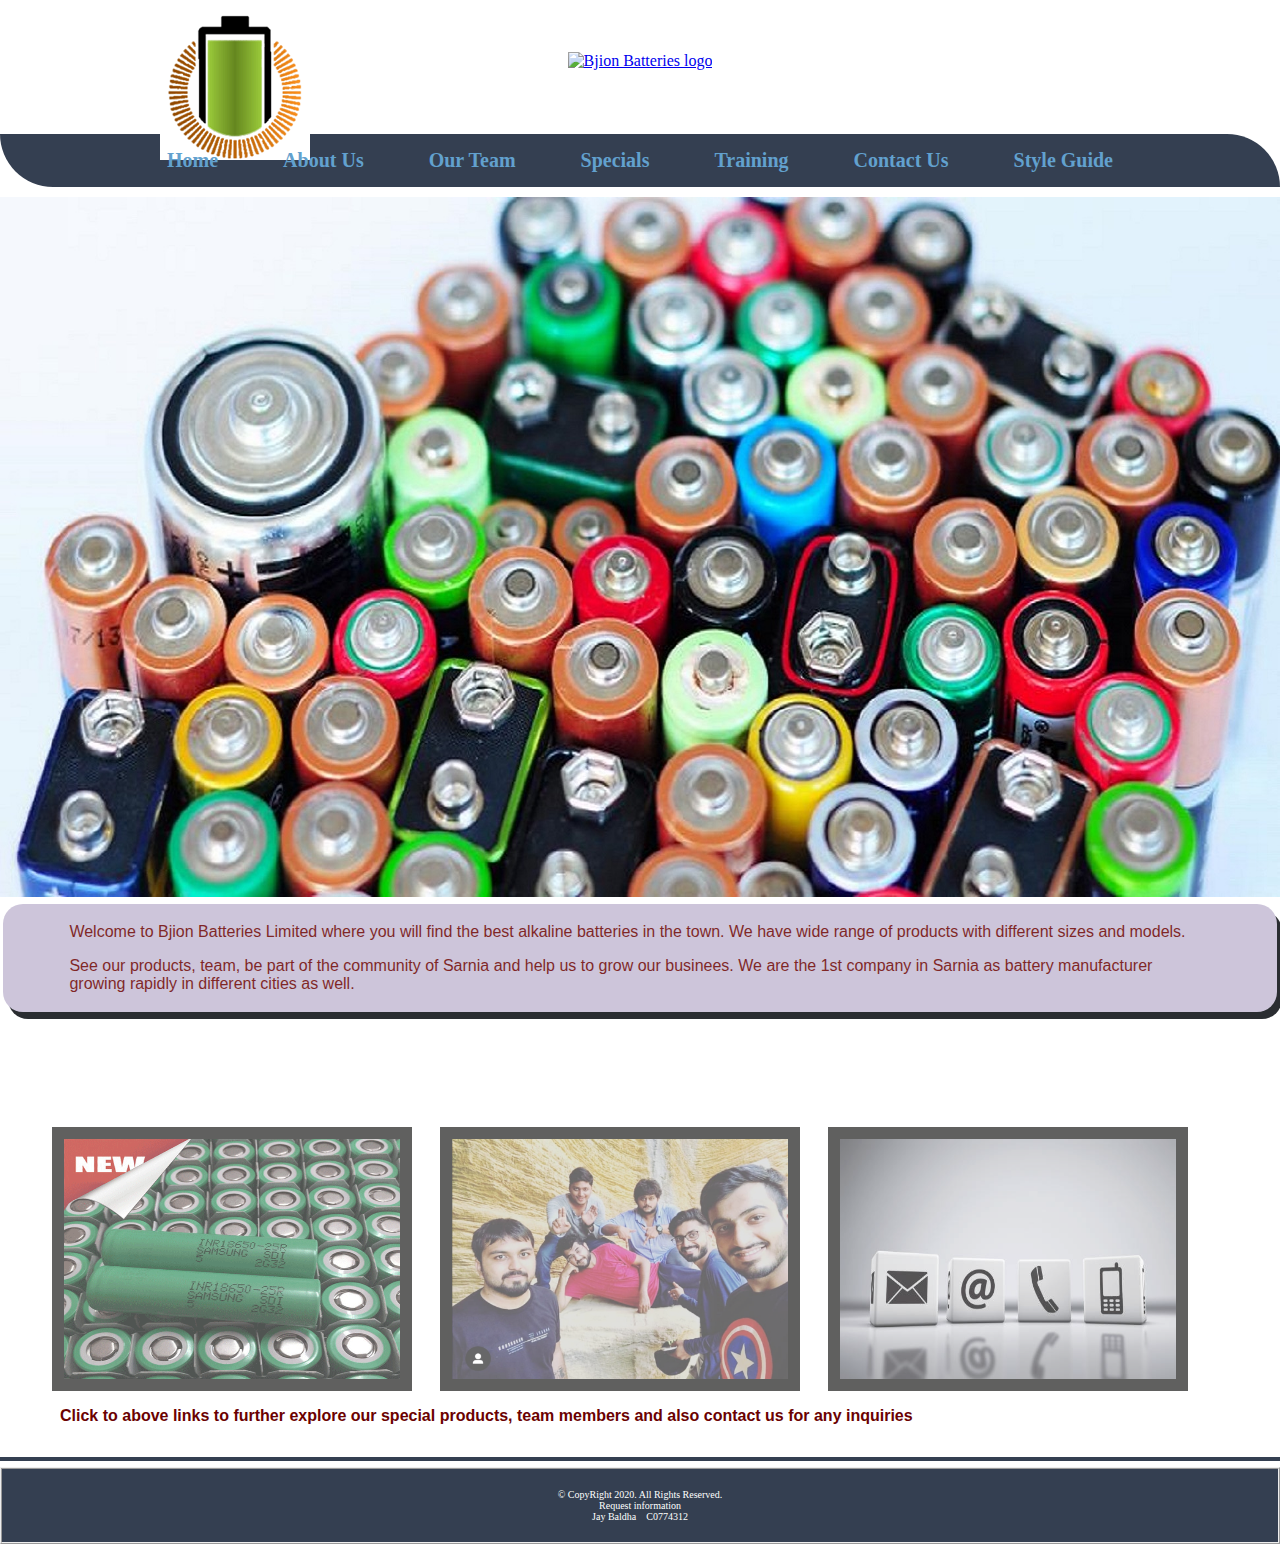
==== index.html @ bc3aaf6a "Initial commit" ====
<!DOCTYPE html>
<!--Name:Jay Baldha, Id:C0774312-->

<html lang="en">

<head>
            <link rel="stylesheet" href="css/team.css"> 
            <link rel="stylesheet" href="css/about.css"> 
            <link rel="stylesheet" href="css/styles1.css">
        <title>Bjion Batteries Limited</title>
        <meta charset="utf-8">
        <meta name="viewport" content="width-device-width, initial-scale=1">
</head>

<body id="container">

       <!-- Use the header tag for company logo -->
       <header>
        <a href="index.html"><img src="images/logo.png" alt="Bjion Batteries logo"></a>
       </header>
       <div class="companyName"><a href="index.html"><img src="images/final_logo.png" alt="Bjion Batteries logo"></a></div>
       <!--Use the nav area to add the hyperlinks to other pages--> 
       <nav>
            <a href="index.html">Home</a>
            <a href="about.html">About Us</a>
            <a href="team.html">Our Team</a>
            <a href="specials.html">Specials</a> 
            <a href="training.html">Training</a>
            <a href="contact.html">Contact Us</a>
            <a href="styleguide1.html">Style Guide</a>
        </nav>
       
       <div id="banner"> <!--/*class="desktop" use in future-->
            <!--Batteries Page Banner-->
            <img src="images/batteriesBanner1.jpg" alt="Batteries banner image" width="1940px" height="700px">
       </div>

       <!--Use the main area to add the main content of the webpage-->
       <main>
        <p>Welcome to Bjion Batteries Limited where you will find the best alkaline batteries in the town.
            We have wide range of products with different sizes and models. 
        </p>
        <div class="mobile">
        </div>
        <div class="desktop">
            <p>
                See our products, team, be part of the community of Sarnia and help us to grow our businees.
                We are the 1st company in Sarnia as battery manufacturer growing rapidly in different cities as well. 
            </p>
        </div>
       </main>
       <marquee><h1>Order From Us!!</h1></marquee>
            <figure>
                <a href="Specials.html"><img src="images/product1.jpg" alt="Special offer"></a>
                <a href="Team.html"><img src="images/team_photo.jpeg" alt="Team photo "></a>
                <a href="contact.html"><img src="images/contact_us.jpg" alt="sign up icon"></a> 
                <figcaption>Click to above links to further explore our special products, team members and also contact us for any inquiries </figcaption>
            </figure>
       <!--Use -->
       <hr>
       <footer>
        &copy; CopyRight 2020. All Rights Reserved.<br>
        <a href="mailto:jbaldha8@gmail.com">Request information</a><br>
        <span>Jay Baldha &nbsp; &nbsp;C0774312</span>
       </footer>
</body>
</html>
---- css/team.css ----
/* Name:Jay Baldha, Id:C0774312 */
/* Media Query for tablet viewport targets screen size with a minimum width of 660px. */

@media only screen and (min-width: 660px){
    /*Style that specifies a horizontal display for navigation links */
    .mobile{
        display:none; 
    }
    .desktop{
        display:inline;
    }
    .tablet{
        display:block;
        margin-top: -3em;
        margin-bottom:-1em;
    }
    /*Style specifies bottom padding for the section element */
    section{padding-bottom:3em;}
    
    /*Style for h1 section element */
    section h1{text-align:left;}
    /*Style for anchor element within the section element */
    section a{
        background-color:transparent;
        color:#1d1d1c;
        font-weight: normal;
        padding: 0;
        text-decoration:underline;
    }
    /*Style for article element*/
    article{
        background-color:#c1d9ca;
        float:left;
        margin:0.5%;
        padding:0.5%;
        text-align:center;
        width:31%;
    }
    /*Style for image element contained within the main article element */
    main article img{
        border: solid 0.1em #1d1d1c;
        margin-left:auto;
        margin-right:auto;
    }
    /*Style for paragraph element contained within the main article element */
    main article p{
        color:#000000;
        margin-top:2%;
        padding:1%;
        text-align:left;
    }
    /*Style for unordered list element contained within the main article element */
    main article ul{
        text-align:left;
    }
    /*Style for aside element*/
    aside{
        background-color: #ffffff;
        border-radius: 0 0 5em 5em;
        box-shadow: 1em 1em 1em #4c4f4d;
        padding:1.5em;
        margin:1em
    }
    }
/* Media Query for desktop viewport targets screen size with a minimum width of 830px. */
@media only screen and (min-width: 830px){
    /*Style for our team main article image element*/
    article img{
        background-color:#1d1d1c;
        display:inline;
        height:10%;
        width:28%;
        margin:1%;
        padding:1%;
    }
    /*Style for images within the figure element */
    figure img{
        background-color:#1d1d1c;
        display:inline;
        height:8em;
        width:28%;
        margin:1%;
        padding:1%;
    }
    /*Style for anchor elements within the figure element */
    figure a{
        background-color:transparent;
        padding:0;
        text-decoration: none;
    }
    /*Style applies height and opacity to images within figure element*/
    figure img{
        height:15em;
        opacity:0.7;
    }
    /*Style removes transparency on hover*/
    figure img:hover{
        opacity:1;
    }
    /*Style for figCaption */
    figcaption{
        margin-left: 20px;
        font-family: 'Lucida Sans', 'Lucida Sans Regular', 'Lucida Grande', 'Lucida Sans Unicode', Geneva, Verdana, sans-serif;
        color:rgb(107, 1, 1);
        font-weight: bold;
    }

    /* Style specifies a  color and left margin for the section element */
    section{
        color: #ffffff;
        margin-left:1em;
        padding-bottom: 5em;
    }
    /*Style for anchor element within the section element */
    section a{
        color:#ffffff;
        
    }/*Style for paragraph element within the section element */
    section p{
        margin-left:0;
    }
    /* Style for main element */
    main p{
        color:white;
    }
    /*Style for h2 article element */
    main article h2{
        color: #000000;
    }
    }
---- css/about.css ----
/*Jay Baldha-
id-C0774312*/
/* body{background-color: #1d1d1c;} */
#container{
    width:100%;
    margin-left:auto;
    margin-right:auto;
}
/*Style for the header specifies top margin,background color,rounder corners,and center-aligns content */
header{
    text-align: center;
}
/*Style for the nav specifies text properties */
nav{
    font-family: Georgia, 'Times New Roman', Times, serif;
    font-size: 1.25em;
    font-weight: bold;
    text-align:center;
    margin-top:-1.5em;
}
main{
    display: block;
    font-family:Verdana, Geneva, Tahoma, sans-serif;
    font-size: 1em;
    margin-top:0.5em;
    margin-bottom:10px;
    padding:1em;
    border-radius:2em 0 2em 0;
    background-color:#FFFFFF;
    opacity: 0.85;
}
/*Style for the footer specifies font size,text alignment, and top margin*/
footer{
    font-size: .70em;
    text-align:center;
    margin-top:2em;
    color: #ffffff;
}
.equip{
    display:none;
}
/*Style specifies padding and margin for unordered list*/
nav ul{
    padding :0;
    margin-top:0.5em;
    margin-bottom: 0.5em;
}
/*Style for nav li specifies the background color, rounded corners, removes bullet style, and applies
margins and padding for list items within the navigation */
nav li{
    background-color:#9d9d93;
    border-radius:2em;
    list-style-type:none;
    margin:0.3em;
    padding:0.4em;
}
/* Style changes navigation link text color to white and removes the underline */
nav li a{
    color:#FFFFFF;
    text-decoration:none;
}
/*style displays the mobile class*/
.mobile{
    display:inline;
}
/*style hides the desktop class*/
.desktop{
    display:none;
}
.tablet{
    display:none;
}
dt{font-weight:bold;}
dd{padding-bottom:20px;}
ol{
    list-style-type: lower-roman;
}
/* Style for anchor elements within the main element*/
main a{
    background-color:#9d9d93;
    border-radius:1em;
    color:#ffffff;
    font-weight: bold;
    padding: 0.5em;
    text-decoration: none;
}
footer a{
    color:#ffffff;
    text-decoration: none;
}
img{
    max-width:100%;
}
/*Style for aside element*/
aside{
    font-style:italic;
}
/* Media Query for tablet viewport targets screen size with a minimum width of 660px. */

@media only screen and (min-width: 660px){
/*Style that specifies a horizontal display for navigation links */
nav li{
    display: inline;
    float:left;
    margin-left: 1%;
    margin-right: 1%;
    padding-left: 0;
    padding-right: 0;
    width: 18%;
    white-space:nowrap;
    border-radius: 0;
    background-color:transparent;
}
main{
    clear:left;
    margin-top:-0.3em;
    border-radius:0;
    overflow:auto;
}

.mobile{
    display:none; 
}
.desktop{
    display:inline;
}
.equip{
    display:inline;
    float:left;
    margin-right:1.5em;
}
.items{
    display:block;
    list-style-position:inside;
}
.tablet{
    display:block;
    margin-top: -3em;
    margin-bottom:-1em;
}
dt{
    font-weight: bold;
    margin-top:0.7em;
}
/*Style specifies bottom padding for the section element */
section{padding-bottom:3em;}

/*Style for h1 section element */
section h1{text-align:left;}
/*Style for anchor element within the section element */
section a{
    background-color:transparent;
    color:#1d1d1c;
    font-weight: normal;
    padding: 0;
    text-decoration:underline;
}
/*Style for contact class */
.contact{
    background-color:transparent;
    color:#1d1d1c;
    padding: 0;
    text-decoration:underline;
}
/*Style for aside element*/
article{
    background-color:#c1d9ca;
    float:left;
    margin:0.5%;
    padding:0.5%;
    text-align:center;
    width:31%;
}
/*Style for image element contained within the main article element */
main article img{
    border: solid 0.1em #1d1d1c;
    margin-left:auto;
    margin-right:auto;
}
/*Style for paragraph element contained within the main article element */
main article p{
    color:#000000;
    margin-top:2%;
    padding:1%;
    text-align:left;
}
/*Style for unordered list element contained within the main article element */
main article ul{
    text-align:left;
}
/*Style for aside element*/
aside{
    background-color: #ffffff;
    border-radius: 0 5em 5em 5em;
    box-shadow: 1em 1em 1em #4c4f4d;
    padding:1.5em;
    margin:1em
}
}
/* Media Query for desktop viewport targets screen size with a minimum width of 769px. */
@media only screen and (min-width: 830px){
#container{
   background-color: #1d1d1c;
}
nav ul{
    margin:0;
    padding-left:0.50%;
    padding-right: 0.50%;
}
nav li{
    margin-left:0;
    margin-right:0;
    padding:0;
    width:20%;
}
nav li a{
    display:inline-block;
    padding:0.7em;
    text-shadow:0.2em 0.1em #3d3d35;
}
main{
    background-color: #1d1d1c;
}
main p{
    color:#ffffff;
    margin-left:auto;
    margin-right:auto;
    width:90%;
}

nav li a:link{
    color:#ffffff;
}
nav li a:visited{
    color:#ccccff;
}
nav li a:hover{
    color: #9d9d93;
    font-style:italic;
}
body{
    background-color:#ffffff;
}
/*Style for images within the figure element */
figure img{
    background-color:#1d1d1c;
    display:inline;
    height:8em;
    width:28%;
    margin:1%;
    padding:1%;
}
/*Style for anchor elements within the figure element */
figure a{
    background-color:transparent;
    padding:0;
    text-decoration: none;
}
/*Style for left align header*/
header{
    text-align: left;
}
/* nav {
    float:right;
    margin-top :-7em;
    margin-right: 3em;
    margin-bottom:0;
    width:65%;
} */
/*Style applies height and opacity to images within figure element*/
figure img{
    height:15em;
    opacity:0.7;
}
/*Style removes transparency on hover*/
figure img:hover{
    opacity:1;
}
/*Style that applies color to h1 element */
h1{text-align:center;color: #ffffff;}
/* Style specifies a background color, margin, and padding for
footer element */
footer{
    background-color:#2a2a2a;
    margin-top:-0.2em;
    padding: 2em;
}
/* Style specifies a  color and left margin for the section element */
section{
    color: #ffffff;
    margin-left:1em;
    padding-bottom: 5em;
}
/*Style for anchor element within the section element */
section a{
    color:#ffffff;
}/*Style for paragraph element within the section element */
section p{
    margin-left:0;
}
/*Style for main h2 element */
main h2{
    color:#ffffff;
}
/*Style for main h2 element */
.contact{
    color:#ffffff;
}
/*Style for h2 element */
main article h2{
    color: #000000;
}
}
---- css/styles1.css ----
/* Name:Jay Baldha, Id:C0774312 */
#container{
    width:100%;
    margin-left:auto;
    margin-right:auto;
}
main{
    display: block;
    font-family:Verdana, Geneva, Tahoma, sans-serif;
    font-size: 1em;
    margin-top:0.5em;
    margin-bottom:10px;
    padding:1em;
    border-radius:2em 0 2em 0;
    background-color:#FFFFFF;
    opacity: 0.85;
}
/*Style for the nav specifies text properties */
nav{
    margin-top:2px;
    margin-bottom:10px;
    font-family: Cambria, Cochin, Georgia, Times, 'Times New Roman'
}
nav a{
    padding: 30px;
    color: rgb(98, 161, 206);
    margin-left:0;
    margin-right:0;
    width:20%;
}
nav a:link{
    text-decoration: none;
}
nav a:hover{
    color:rgb(56, 231, 202);
    /* text-shadow:0.2em 0.1em #01081f; */
    font-style: italic;
}
/*Style for the footer specifies font size,text alignment, and top margin*/
footer{
    font-size: .70em;
    text-align:center;
    margin-top:2em;
    color: #ffffff;
}
.strike
{
    text-decoration: line-through;
}
.equip{
    display:none;
}
/*style displays the mobile class*/
.mobile{
    display:inline;
}
/*style hides the desktop class*/
.desktop{
    display:none;
}
.tablet{
    display:none;
}
dt{font-weight:bold;}
dd{padding-bottom:20px;}
/* Style for anchor elements within the main element*/
main a{
    background-color:#9d9d93;
    border-radius:1em;
    color:#ffffff;
    font-weight: bold;
    padding: 0.5em;
    text-decoration: none;
}
footer{
    background-color: #343f51;
    margin-top:-0.2em;
    padding: 2em;
    font-size: 10px;
    border-style: ridge;
    border-width: 2px;
}
img{
    max-width:100%;
}

/*Style for aside element*/
aside{
    font-style:italic;
}
/* Media Query for tablet viewport targets screen size with a minimum width of 660px. */
@media only screen and (min-width: 660px){
/*Style that specifies a horizontal display for navigation links */
main{
    clear:left;
    margin-top:-0.3em;
    border-radius:0;
    overflow:auto;
}

.mobile{
    display:none; 
}
.desktop{
    display:inline;
}
.items{
    display:block;
    list-style-position:inside;
}
.tablet{
    display:block;
    margin-top: -3em;
    margin-bottom:-1em;
}
dt{
    font-weight: bold;
    margin-top:0.7em;
}
/*Style specifies bottom padding for the section element */
section{padding-bottom:3em;}

/*Style for h1 section element */
section h1{text-align:left;}
/*Style for anchor element within the section element */
section a{
    background-color:transparent;
    color:#1d1d1c;
    font-weight: normal;
    padding: 0;
    text-decoration:underline;
}
/*Style for contact class */
.contact{
    background-color:transparent;
    color:#1d1d1c;
    padding: 0;
    text-decoration:underline;
}
/*Style for article element*/
article{
    background-color:#c1d9ca;
    float:left;
    margin:0.5%;
    padding:0.5%;
    text-align:center;
    width:31%;
}
/*Style for image element contained within the main article element */
main article img{
    border: solid 0.1em #1d1d1c;
    margin-left:auto;
    margin-right:auto;
}
/*Style for paragraph element contained within the main article element */
main article p{
    color:#000000;
    margin-top:2%;
    padding:1%;
    text-align:left;
}
/*Style for unordered list element contained within the main article element */
main article ul{
    text-align:left;
}
/*Style for aside element*/
aside{
    background-color: #ffffff;
    border-radius: 0 0 5em 5em;
    box-shadow: 1em 1em 1em #4c4f4d;
    padding:1.5em;
    margin:1em
}
/*Style for navigation*/
nav{
    background-color: #343f51;
    padding:15px;
    border-bottom-left-radius: 200px;
    border-top-right-radius: 200px;
    margin-bottom:10px;
    font-family: Cambria, Cochin, Georgia, Times, 'Times New Roman', serif
}
nav a{
    padding: 30px;
    color: rgb(98, 161, 206);
    margin-left:0;
    margin-right:0;
    width:20%;
}
nav a:link{
    text-decoration: none;
}
nav a:hover{
    color:rgb(56, 231, 202);
    text-shadow:0.2em 0.1em #01081f;
    font-style: italic;
}
}
/* Media Query for desktop viewport targets screen size with a minimum width of 830px. */
@media only screen and (min-width: 830px){
#container{
   background-color: #ffffff;
}
/* Margin line for footer */
hr{
border: 2px solid #343F51;
margin-top:2em;
}
main{
    background-color: #343F51;
}
main p{
    color:#ffffff;
    margin-left:auto;
    margin-right:auto;
    width:90%;
}
body{
    background-color:#ffffff;

}
/*Style for our team main article image element*/
article img{
    background-color:#1d1d1c;
    display:inline;
    height:10%;
    width:28%;
    margin:1%;
    padding:1%;
}
 /*Style for about us images*/
.aboutImg{
    border-radius: 20px;
    margin-right:2%;
    padding:1px;
    float:left;
}
/* Style for Shop Image */
#shopImg{
    margin-right: 40px;
    float:left;
    border-radius: 20px;
    padding:1px;
} 
  
/*Style for images within the figure element */
figure img{
    background-color:#1d1d1c;
    display:inline;
    height:8em;
    width:28%;
    margin:1%;
    padding:1%;
}
/*Style for anchor elements within the figure element */
figure a{
    background-color:transparent;
    padding:0;
    text-decoration: none;
}
/*Style for left align header Logo*/
header{
    text-align: left;
    margin-left: 10em;
}
.companyName{
    text-align:center;
    margin-top: -7em;
    margin-bottom:4em;
}
/*Style for navigation*/
nav{
    background-color: #343f51;
    padding:15px;
    border-bottom-left-radius: 200px;
    border-top-right-radius: 200px;
    margin-bottom:10px;
    font-family: Cambria, Cochin, Georgia, Times, 'Times New Roman', serif
}
nav a{
    padding: 30px;
    color: rgb(98, 161, 206);
    margin-left:0;
    margin-right:0;
    width:20%;
}
nav a:link{
    text-decoration: none;
}
nav a:hover{
    color:rgb(56, 231, 202);
    text-shadow:0.2em 0.1em #01081f;
    font-style: italic;
}
/*Style applies height and opacity to images within figure element*/
figure img{
    height:15em;
    opacity:0.7;
}
/*Style removes transparency on hover*/
figure img:hover{
    opacity:1;
}
/*Style that applies color to h1 element */
h1{text-align:center;color: #01081f;}
/* Style specifies a background color, margin, and padding for
footer element */
footer{
    background-color: #343f51;
    margin-top:-0.2em;
    padding: 2em;
    font-size: 10px;
    border-style: ridge;
    border-width: 2px;
}
/* Style specifies a  color and left margin for the section element */
section{
    color: #ffffff;
    margin-left:1em;
    padding-bottom: 5em;
}
/*Style for anchor element within the section element */
section a{
    color:#ffffff;
    
}/*Style for paragraph element within the section element */
section p{
    margin-left:0;
}
section ol li{
    color:rgb(107, 1, 1);
    padding: 2px;
    list-style-type: decimal;
}
/* Style for main element */
main p{
    color:rgb(107, 1, 1);
}
main{
    display: block;
    background-color: #c5bcd4;
    margin: 3px;
    padding: 3px;
    border-radius: 20px;
    box-shadow: 5px 7px #05090e;
}
/*Style for main h2 element */
main h2,h3{
    color:rgb(107, 1, 1)
}
.contact{
    color:#ffffff;
}
/*Style for h2 article element */
main article h2{
    color: #000000;
}
/* Style for ol and li element */
/* Style for product box */
.probox img{
 width:200px;
 border-radius:50%;
 border:solid 2px #05090e;
}
.probox{
    width:30%;
    padding:10px;
    float:left;
    text-align:center;
    color:rgb(107, 1, 1);
}
.proitem{
    text-align: center;
}
.proitem img{
    width:200px;
    border-radius:50%;
    border:solid 2px #05090e;
}
.strike
{
    text-decoration: line-through;
}
.proround {
    width:40%;
    margin-left: 400px;
    padding: 15px;
    background-color:rgb(194, 48, 48);
    color:rgb(107, 1, 1);
    margin-top: 10px;
    margin-bottom: 10px;
    text-align:center;
}

table{
    border: 0.1em solid #000000;
    border-collapse: collapse;
    margin-left :auto;
    margin-right:auto;
    width:100%;
    border-style: dashed;
}
th,td{
    border:0.1em solid #000000;
    padding: 1em;
}
/*Style for th element */
th{
    background-color: #1d1d1c;
    color:#ffffff
}
/* Stylr for th hover element */
th:hover{
    background-color: cornflowerblue;
}
/* Style for tr hover element  */
tr:nth-child(even){
    background-color: cornsilk;
}
tr:nth-child(odd){
    background-color: darkgray;
}
tr:hover{
    background-color: cornflowerblue;
}
table img{
    border-radius: 20%;
}
/*Style for caption element */
caption{
    font-size: 1.5em;
    font-weight:bold;
    padding-bottom:0.5em;
}
/* Style rule for input,select, and textarea form elements */
input,select, textarea{
    display: block;
    margin-bottom : 1em;
}
/* Style rule for label element */
label{
    display: block;
}
/* Style rule for unordered list within a form */
form ul{
    list-style-type:none;
}
.chkbx{
    display:inline-block;
}
/*Style rule for desktop viewport */
form{
    background-color:#FFFFFF;
    padding: 1em;
}
/* Style rule for paragraph with form element */
form p{
    color: #000000;
}
/* Style for form fieldset element */
fieldset {
    display: block;
    margin-left: 2px;
    margin-right: 2px;
    padding: 4px;
    border: 2px groove (internal value);
  }
}
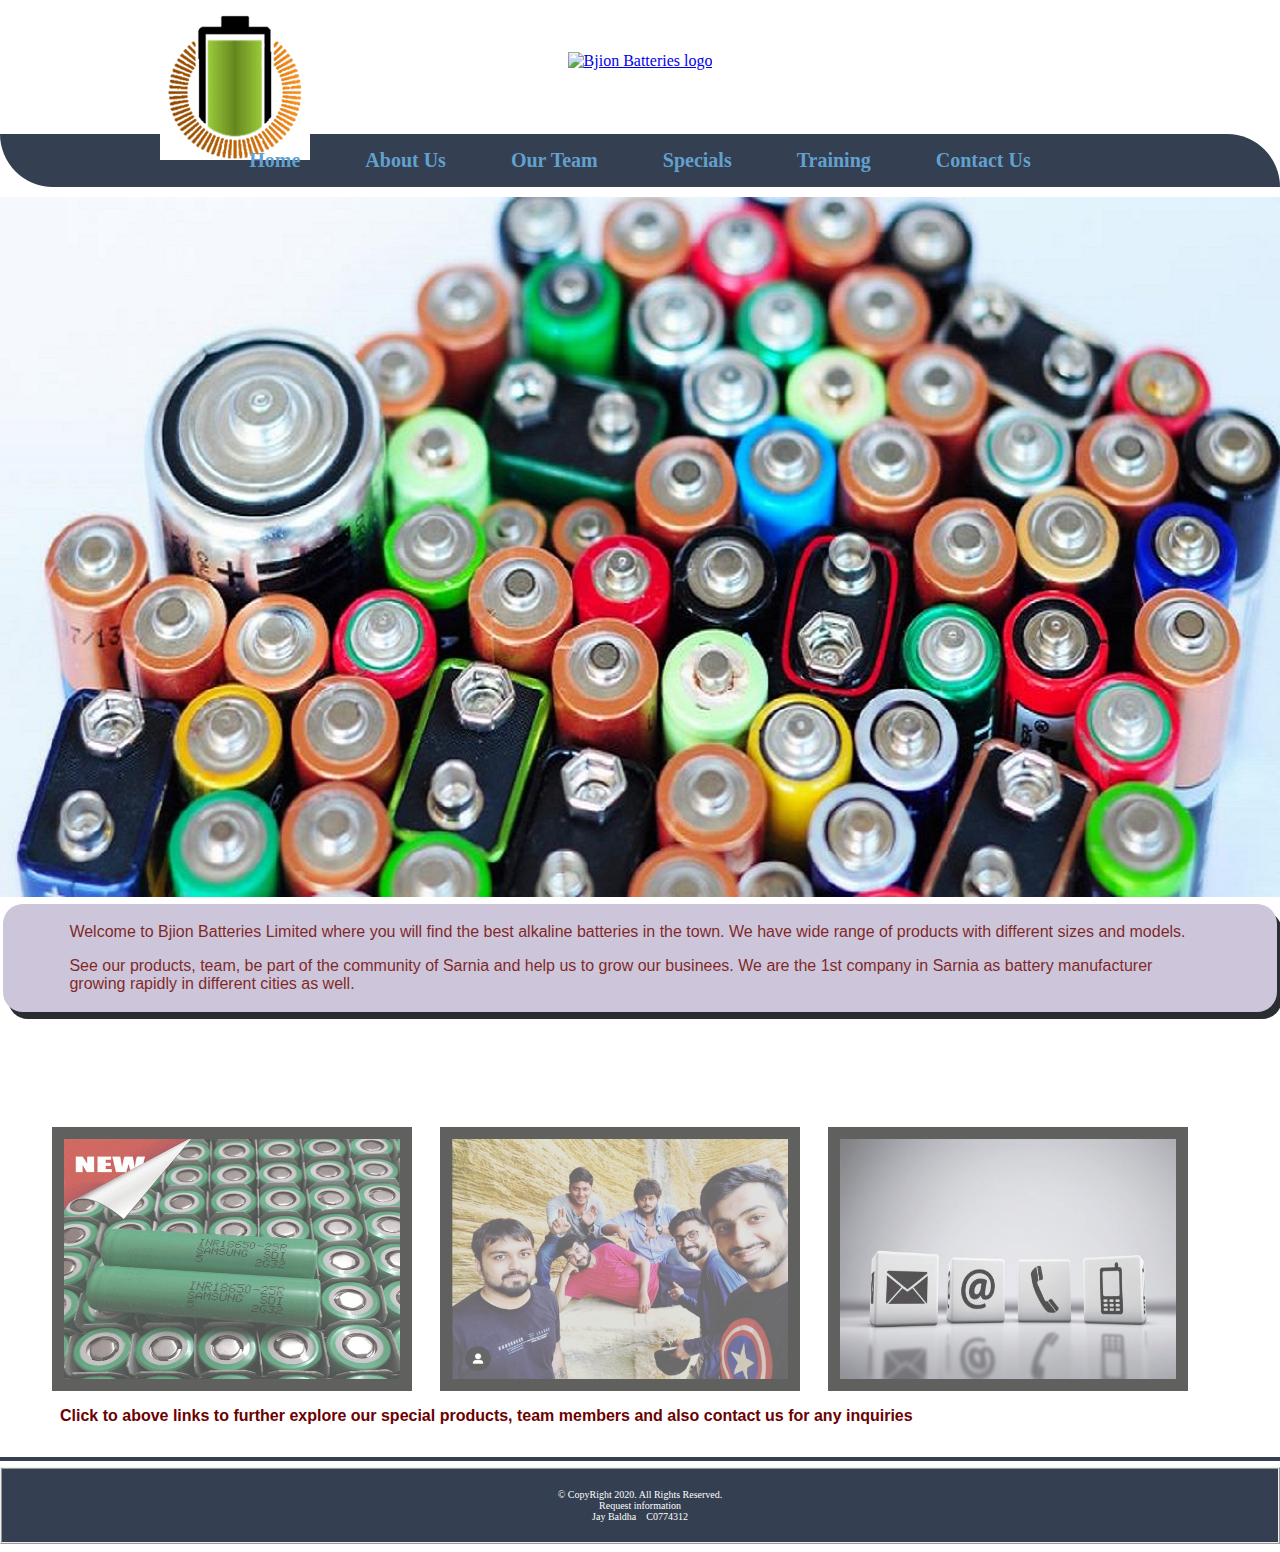
==== commit d7c132b9: "Jquery validation added and styleguide commented" ====
--- a/index.html
+++ b/index.html
@@ -4,9 +4,9 @@
 <html lang="en">
 
 <head>
-            <link rel="stylesheet" href="css/team.css"> 
-            <link rel="stylesheet" href="css/about.css"> 
-            <link rel="stylesheet" href="css/styles1.css">
+        <link rel="stylesheet" href="css/team.css"> 
+        <link rel="stylesheet" href="css/about.css"> 
+        <link rel="stylesheet" href="css/styles1.css">
         <title>Bjion Batteries Limited</title>
         <meta charset="utf-8">
         <meta name="viewport" content="width-device-width, initial-scale=1">
@@ -27,7 +27,7 @@
             <a href="specials.html">Specials</a> 
             <a href="training.html">Training</a>
             <a href="contact.html">Contact Us</a>
-            <a href="styleguide1.html">Style Guide</a>
+           <!-- <a href="styleguide1.html">Style Guide</a> -->
         </nav>
        
        <div id="banner"> <!--/*class="desktop" use in future-->
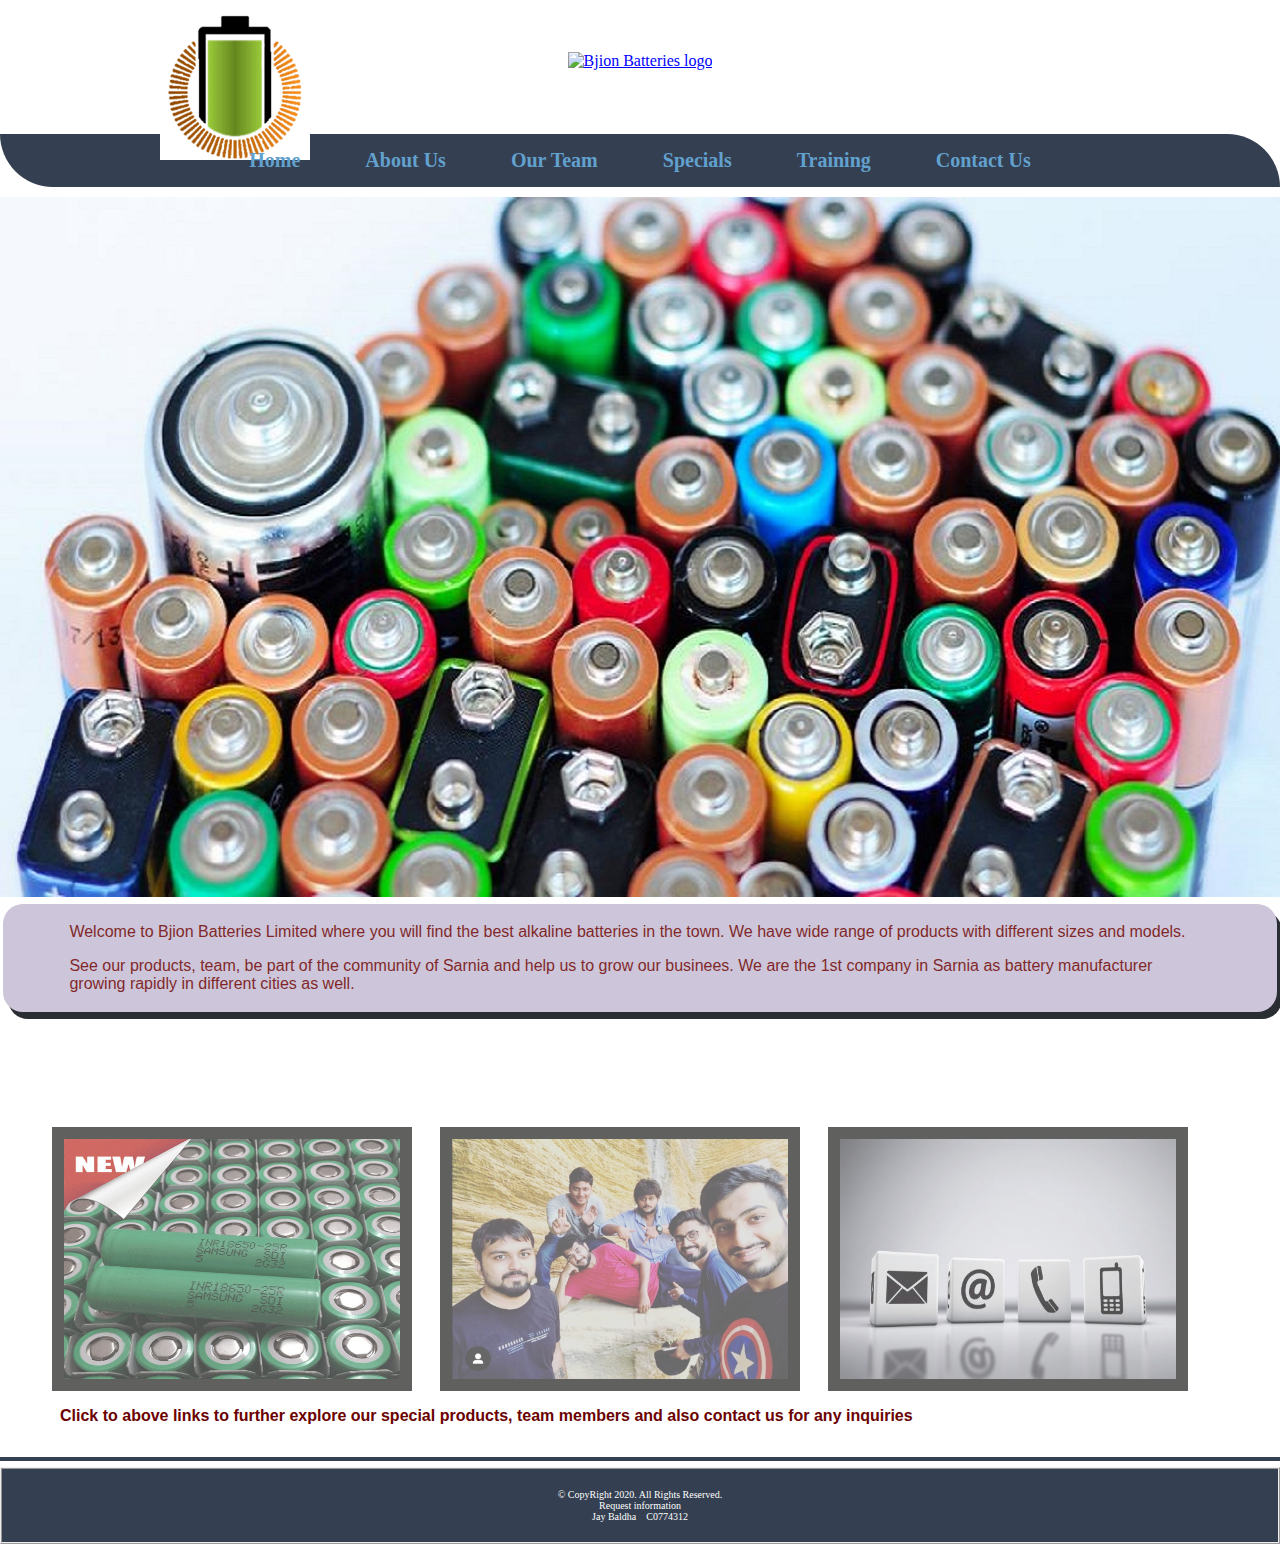
==== commit 7264fcca: "Gallery made in Specials.html, Expansion done in About.html Validation done in Contact.html" ====
--- a/index.html
+++ b/index.html
@@ -10,6 +10,10 @@
         <title>Bjion Batteries Limited</title>
         <meta charset="utf-8">
         <meta name="viewport" content="width-device-width, initial-scale=1">
+        <script src="http://code.jquery.com/jquery-2.1.4.min.js"></script>
+	    <script src="jquery.validate.min.js"></script>
+	    <script src="additional-methods.min.js"></script>	
+	    <script src="validation.js"></script>
 </head>
 
 <body id="container">
--- a/css/about.css
+++ b/css/about.css
@@ -83,6 +83,12 @@
     font-weight: bold;
     padding: 0.5em;
     text-decoration: none;
+}
+div.hide {
+	display: none;
+}
+a, a:focus, a:hover {
+	color: blue;
 }
 footer a{
     color:#ffffff;
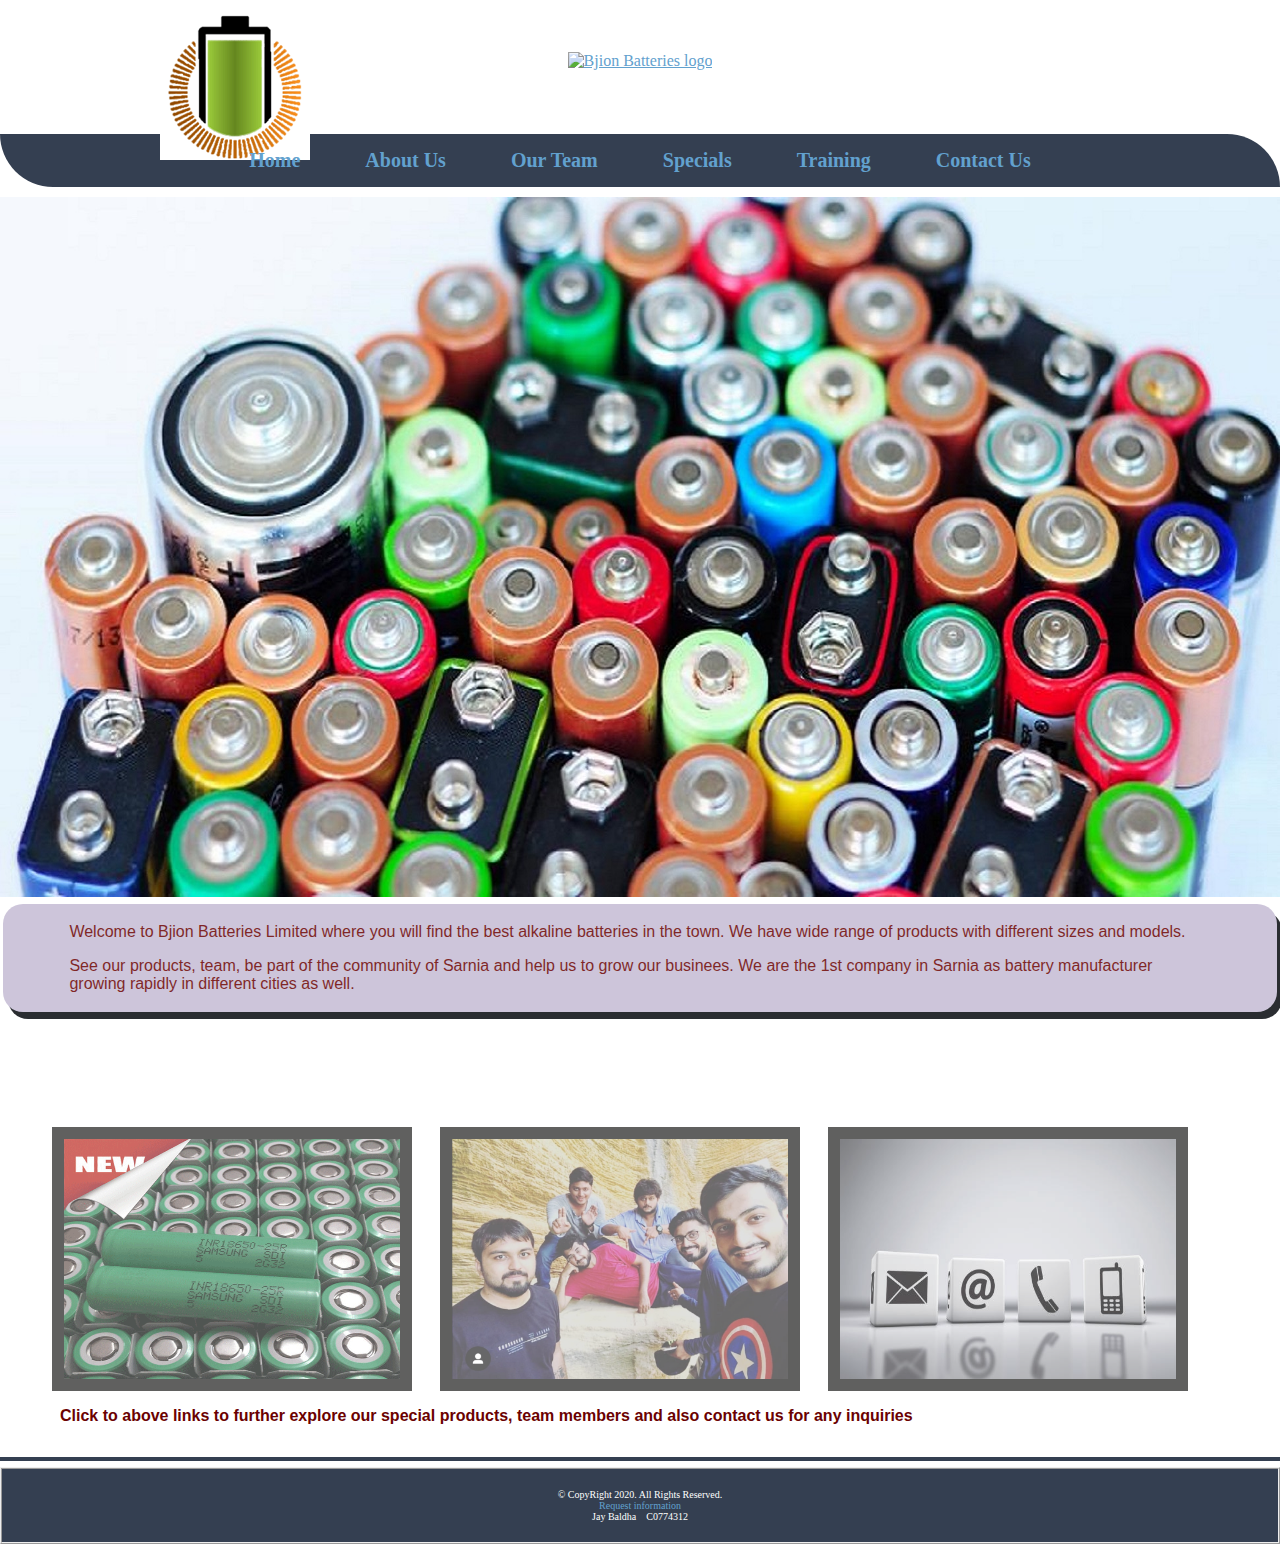
==== commit 2ece638b: "Plugin Created" ====
--- a/index.html
+++ b/index.html
@@ -24,7 +24,7 @@
        </header>
        <div class="companyName"><a href="index.html"><img src="images/final_logo.png" alt="Bjion Batteries logo"></a></div>
        <!--Use the nav area to add the hyperlinks to other pages--> 
-       <nav>
+       <nav id="vecta_menu">
             <a href="index.html">Home</a>
             <a href="about.html">About Us</a>
             <a href="team.html">Our Team</a>
@@ -33,6 +33,23 @@
             <a href="contact.html">Contact Us</a>
            <!-- <a href="styleguide1.html">Style Guide</a> -->
         </nav>
+        <script
+			src="https://cdnjs.cloudflare.com/ajax/libs/jquery/3.5.1/jquery.min.js"
+			integrity="sha512-bLT0Qm9VnAYZDflyKcBaQ2gg0hSYNQrJ8RilYldYQ1FxQYoCLtUjuuRuZo+fjqhx/qtq/1itJ0C2ejDxltZVFg=="
+			crossorigin="anonymous"
+		></script>
+
+		<!-- Highlight plugin -->
+		<script src="plugins/jquery.highlight.js"></script>
+		<script>
+			$(document).ready(function () {
+				$('#vecta_menu').highlightMenu({
+                    color: 'rgb(98, 161, 206)',
+                    hoverColor:'rgb(56, 231, 202)'
+				});
+			});
+		</script>
+
        
        <div id="banner"> <!--/*class="desktop" use in future-->
             <!--Batteries Page Banner-->
--- a/css/styles1.css
+++ b/css/styles1.css
@@ -23,7 +23,7 @@
 }
 nav a{
     padding: 30px;
-    color: rgb(98, 161, 206);
+    /* color: rgb(98, 161, 206); */
     margin-left:0;
     margin-right:0;
     width:20%;
@@ -32,9 +32,9 @@
     text-decoration: none;
 }
 nav a:hover{
-    color:rgb(56, 231, 202);
+    /* color:rgb(56, 231, 202); */
     /* text-shadow:0.2em 0.1em #01081f; */
-    font-style: italic;
+    /* font-style: italic; */
 }
 /*Style for the footer specifies font size,text alignment, and top margin*/
 footer{
@@ -287,11 +287,11 @@
 nav a:link{
     text-decoration: none;
 }
-nav a:hover{
+/* nav a:hover{
     color:rgb(56, 231, 202);
     text-shadow:0.2em 0.1em #01081f;
     font-style: italic;
-}
+} */
 /*Style applies height and opacity to images within figure element*/
 figure img{
     height:15em;
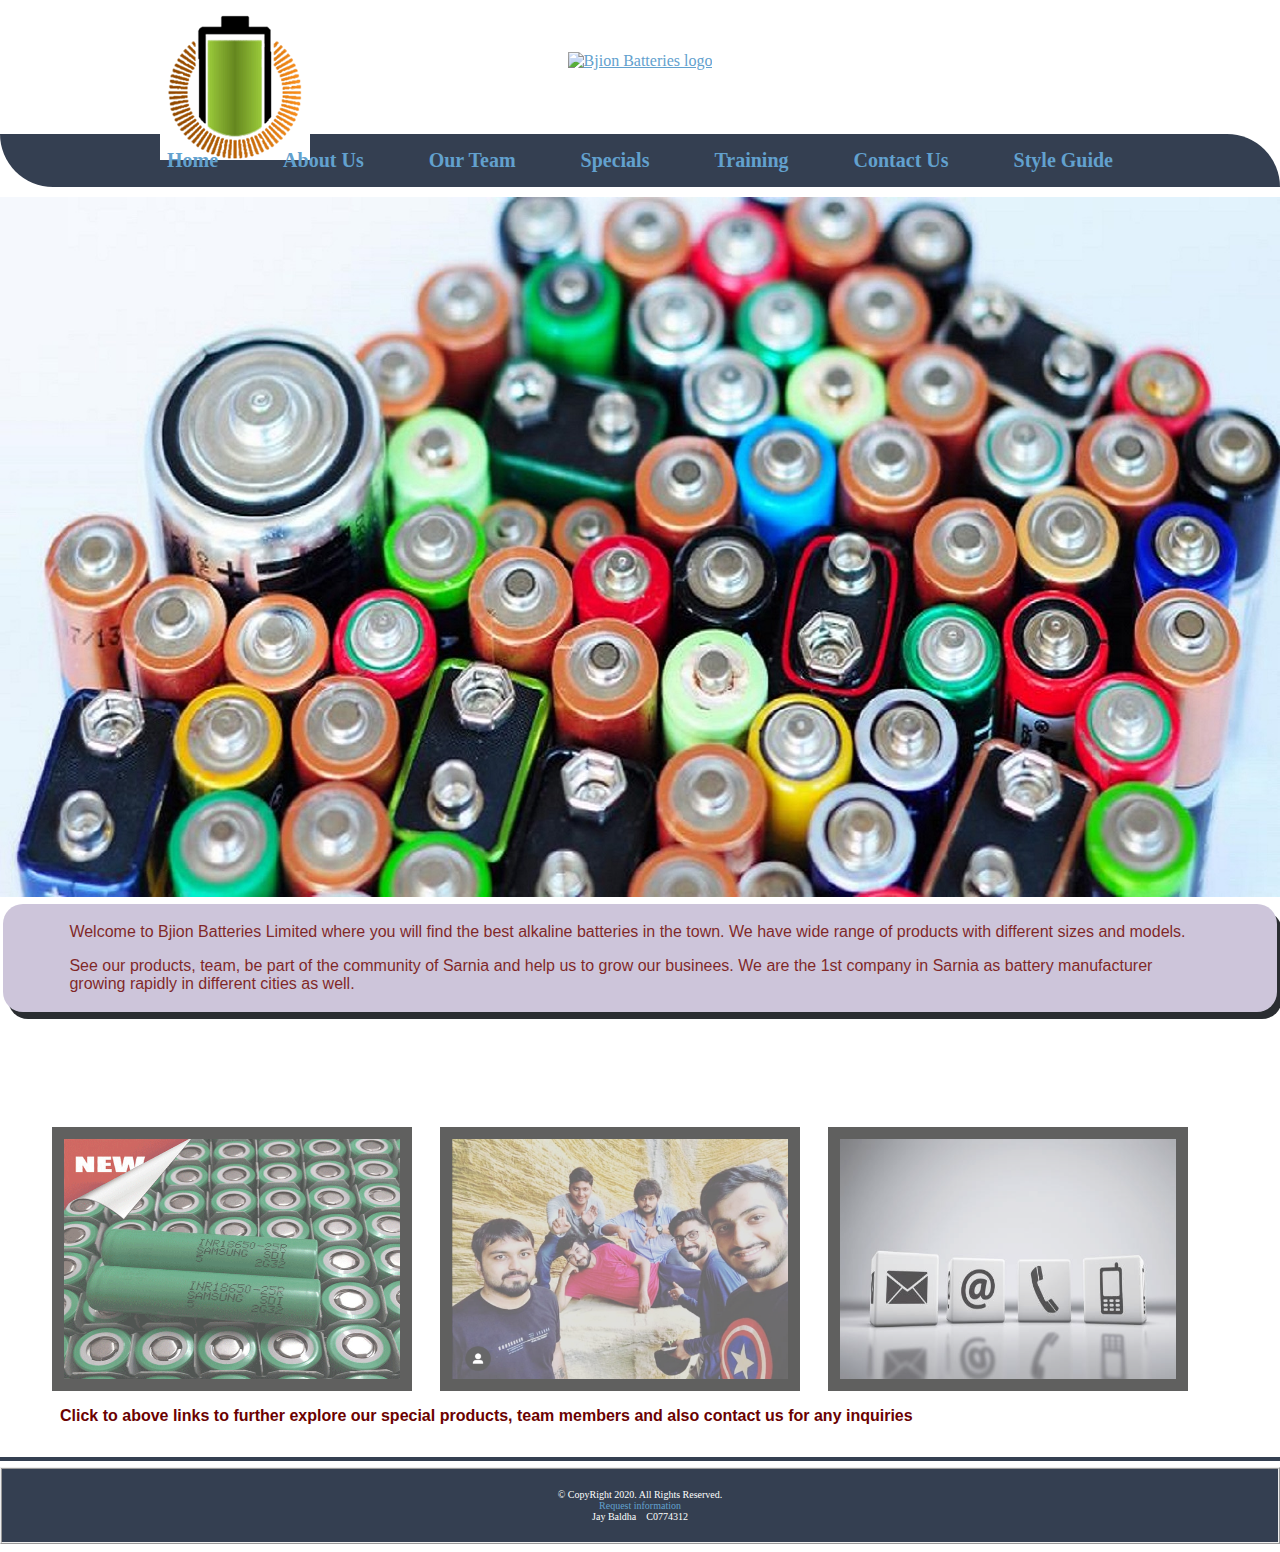
==== commit 7efeaf23: "Uncommenting style guide link and desktop view" ====
--- a/index.html
+++ b/index.html
@@ -1,8 +1,6 @@
 <!DOCTYPE html>
 <!--Name:Jay Baldha, Id:C0774312-->
-
 <html lang="en">
-
 <head>
         <link rel="stylesheet" href="css/team.css"> 
         <link rel="stylesheet" href="css/about.css"> 
@@ -11,9 +9,13 @@
         <meta charset="utf-8">
         <meta name="viewport" content="width-device-width, initial-scale=1">
         <script src="http://code.jquery.com/jquery-2.1.4.min.js"></script>
-	    <script src="jquery.validate.min.js"></script>
-	    <script src="additional-methods.min.js"></script>	
-	    <script src="validation.js"></script>
+        <script
+			src="https://cdnjs.cloudflare.com/ajax/libs/jquery/3.5.1/jquery.min.js"
+			integrity="sha512-bLT0Qm9VnAYZDflyKcBaQ2gg0hSYNQrJ8RilYldYQ1FxQYoCLtUjuuRuZo+fjqhx/qtq/1itJ0C2ejDxltZVFg=="
+			crossorigin="anonymous"
+		></script>
+        <script src="plugins/jquery.highlight.js"></script>	
+        <script src="js/highlightmenu.js"></script>		
 </head>
 
 <body id="container">
@@ -24,33 +26,15 @@
        </header>
        <div class="companyName"><a href="index.html"><img src="images/final_logo.png" alt="Bjion Batteries logo"></a></div>
        <!--Use the nav area to add the hyperlinks to other pages--> 
-       <nav id="vecta_menu">
+       <nav id="nav_menu">
             <a href="index.html">Home</a>
             <a href="about.html">About Us</a>
             <a href="team.html">Our Team</a>
             <a href="specials.html">Specials</a> 
             <a href="training.html">Training</a>
             <a href="contact.html">Contact Us</a>
-           <!-- <a href="styleguide1.html">Style Guide</a> -->
+           <a href="styleguide1.html">Style Guide</a>
         </nav>
-        <script
-			src="https://cdnjs.cloudflare.com/ajax/libs/jquery/3.5.1/jquery.min.js"
-			integrity="sha512-bLT0Qm9VnAYZDflyKcBaQ2gg0hSYNQrJ8RilYldYQ1FxQYoCLtUjuuRuZo+fjqhx/qtq/1itJ0C2ejDxltZVFg=="
-			crossorigin="anonymous"
-		></script>
-
-		<!-- Highlight plugin -->
-		<script src="plugins/jquery.highlight.js"></script>
-		<script>
-			$(document).ready(function () {
-				$('#vecta_menu').highlightMenu({
-                    color: 'rgb(98, 161, 206)',
-                    hoverColor:'rgb(56, 231, 202)'
-				});
-			});
-		</script>
-
-       
        <div id="banner"> <!--/*class="desktop" use in future-->
             <!--Batteries Page Banner-->
             <img src="images/batteriesBanner1.jpg" alt="Batteries banner image" width="1940px" height="700px">
--- a/css/styles1.css
+++ b/css/styles1.css
@@ -180,7 +180,7 @@
     margin-bottom:10px;
     font-family: Cambria, Cochin, Georgia, Times, 'Times New Roman', serif
 }
-nav a{
+/* nav a{
     padding: 30px;
     color: rgb(98, 161, 206);
     margin-left:0;
@@ -194,7 +194,7 @@
     color:rgb(56, 231, 202);
     text-shadow:0.2em 0.1em #01081f;
     font-style: italic;
-}
+} */
 }
 /* Media Query for desktop viewport targets screen size with a minimum width of 830px. */
 @media only screen and (min-width: 830px){
@@ -269,7 +269,7 @@
     margin-bottom:4em;
 }
 /*Style for navigation*/
-nav{
+ /* nav{
     background-color: #343f51;
     padding:15px;
     border-bottom-left-radius: 200px;
@@ -283,15 +283,14 @@
     margin-left:0;
     margin-right:0;
     width:20%;
-}
+} */
 nav a:link{
     text-decoration: none;
-}
-/* nav a:hover{
-    color:rgb(56, 231, 202);
+} 
+ nav a:hover{
     text-shadow:0.2em 0.1em #01081f;
     font-style: italic;
-} */
+} 
 /*Style applies height and opacity to images within figure element*/
 figure img{
     height:15em;
